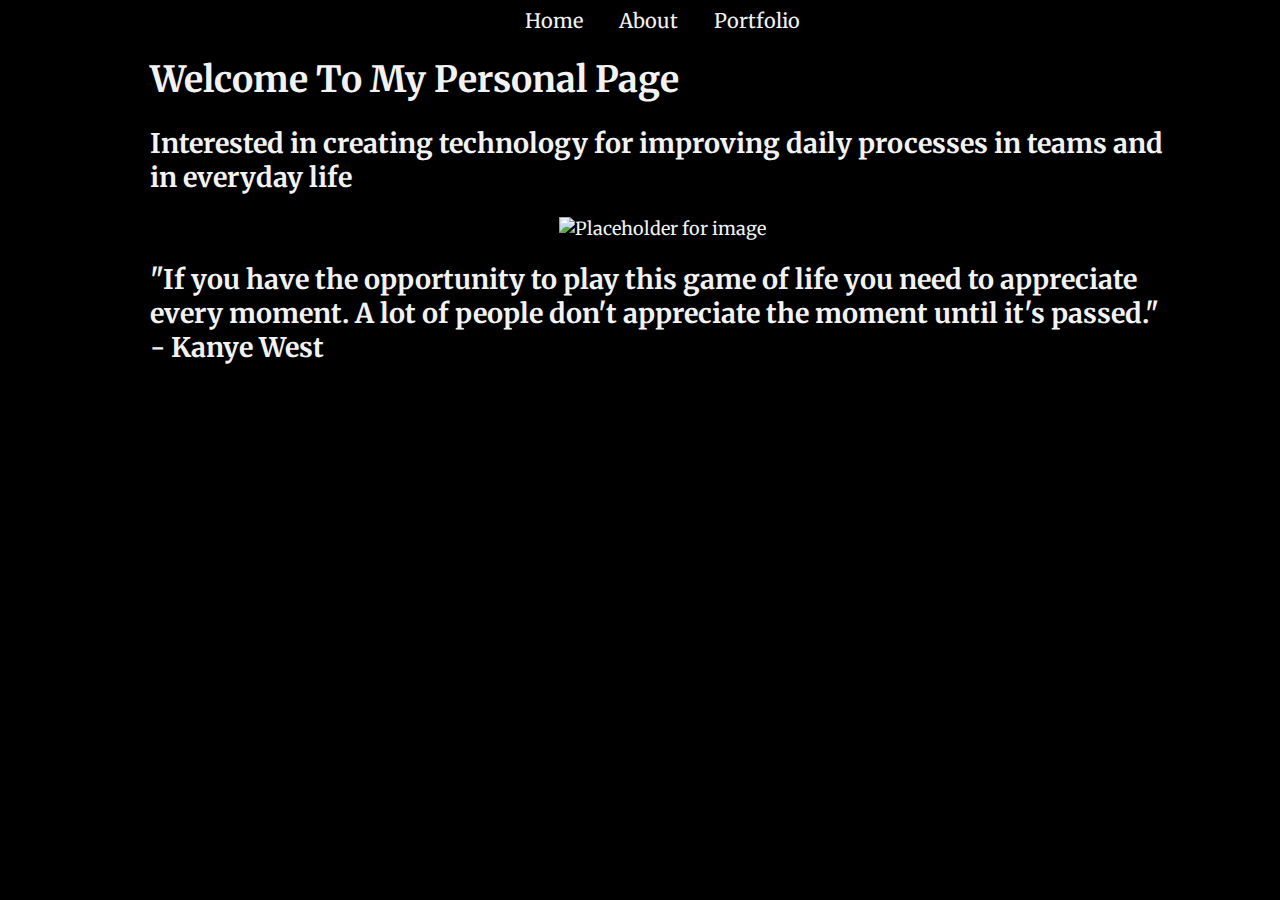
==== index.html @ 18b4e519 "Cropped photo on the home page" ====
<!DOCTYPE html>
<html lang="en">
	<head>
		<meta charset="UTF-8" />
		<meta http-equiv="X-UA-Compatible" content="IE=edge" />
		<meta name="viewport" content="width=device-width, initial-scale=1.0" />
		<title>Ben Baek - Home</title>
		<link rel="stylesheet" href="style.css" />
		<link rel="preconnect" href="https://fonts.googleapis.com" />
		<link rel="preconnect" href="https://fonts.gstatic.com" crossorigin />
		<link
			href="https://fonts.googleapis.com/css2?family=Merriweather&display=swap"
			rel="stylesheet"
		/>
	</head>
	<body>
		<section class="navBar">
			<a class="active" href="/personal-website/index.html">Home</a>
			<a href="/personal-website/about.html">About</a>
			<a href="/personal-website/portfolio.html">Portfolio</a>
		</section>
		<section class="page-Contents">
			<h1>Welcome To My Personal Page</h1>
			<h2>
				Interested in creating technology for improving daily processes in teams
				and in everyday life
			</h2>

			<section class="imgContainer">
				<img
					src="https://images.unsplash.com/photo-1679819570568-2b8409cacc4f?ixlib=rb-4.0.3&ixid=MnwxMjA3fDB8MHxwaG90by1wYWdlfHx8fGVufDB8fHx8&auto=format&fit=crop&w=687&q=80"
					alt="Placeholder for image"
					style="width: 700px; height: 250px; object-fit: cover"
				/>
			</section>

			<h2>
				"If you have the opportunity to play this game of life you need to
				appreciate every moment. A lot of people don't appreciate the moment
				until it's passed." - Kanye West
			</h2>
		</section>
	</body>
</html>
---- style.css ----
body {
	display: inline-block;
	width: 100%;
	max-width: 1024px;
	font-family: "Merriweather", serif;
	min-width: 320px;
	font-size: 18px;
	margin-left: 150px;
	margin-right: 150px;
	background-color: #000;
}

/* Background color for navbar */
.navBar {
	background-color: #000;
	text-align: center;
	overflow: hidden;
	margin: 0 auto;
	box-sizing: border-box;
	width: 100%;
	max-width: 1024px;
}

/* Style for links in navbar */
.navBar a {
	color: #f2f2f2;
	text-align: center;
	padding: 14px 16px;
	text-decoration: none;
	font-size: 20px;
}

/* Change color of link in navbar on hover */
.navBar a:hover {
	background-color: #ddd;
	color: black;
}

.page-Contents {
	max-width: 1024px;
	color: #f2f2f2;
}

.imgContainer {
	text-align: center;
}
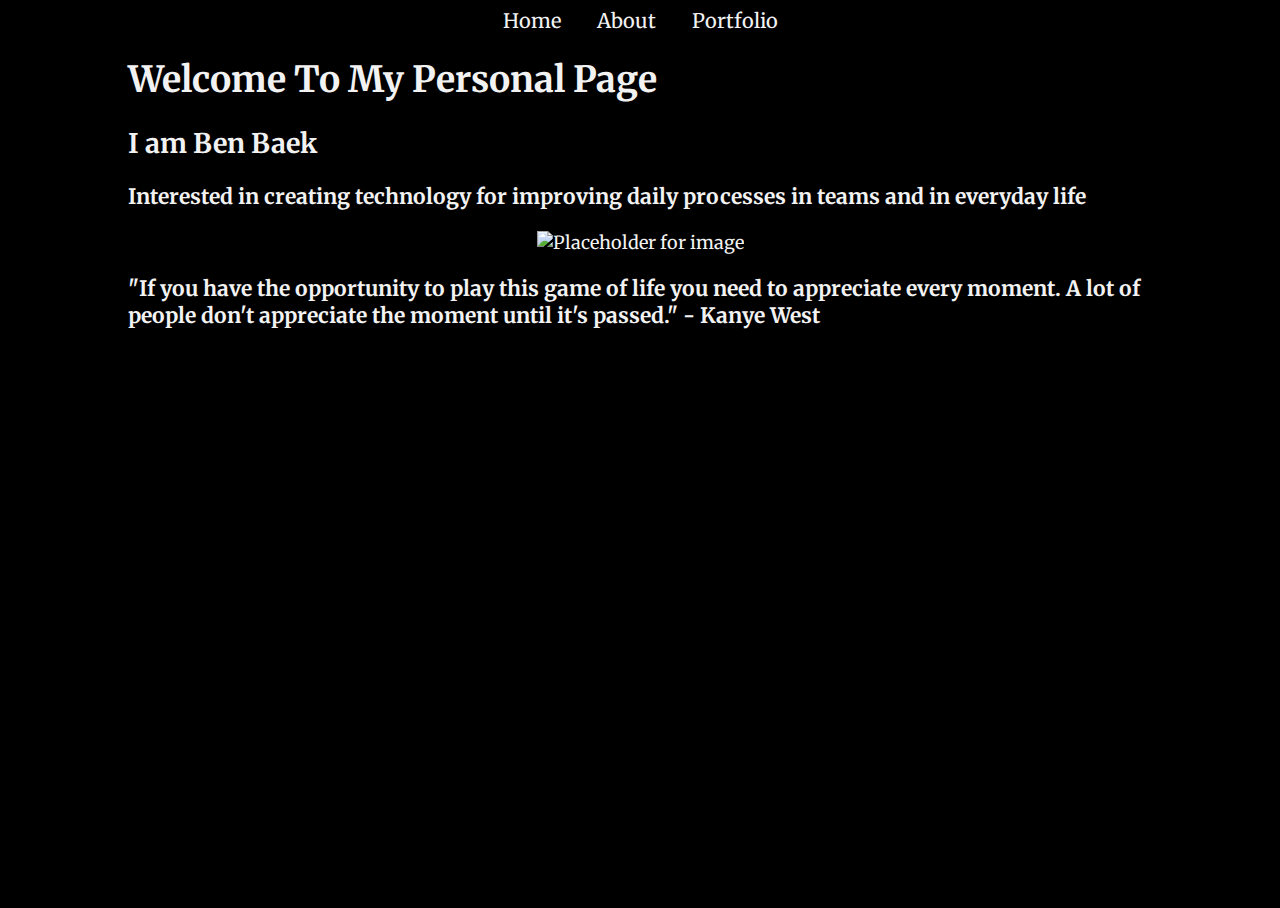
==== commit 3a92438a: "Formatted index page to be centered" ====
--- a/index.html
+++ b/index.html
@@ -14,31 +14,37 @@
 		/>
 	</head>
 	<body>
-		<section class="navBar">
-			<a class="active" href="/personal-website/index.html">Home</a>
-			<a href="/personal-website/about.html">About</a>
-			<a href="/personal-website/portfolio.html">Portfolio</a>
-		</section>
-		<section class="page-Contents">
-			<h1>Welcome To My Personal Page</h1>
-			<h2>
-				Interested in creating technology for improving daily processes in teams
-				and in everyday life
-			</h2>
+		<div class="navbarContainer">
+			<section class="navBar">
+				<a class="active" href="/index.html">Home</a>
+				<a href="/about.html">About</a>
+				<a href="/portfolio.html">Portfolio</a>
+			</section>
+		</div>
 
-			<section class="imgContainer">
-				<img
-					src="https://images.unsplash.com/photo-1679819570568-2b8409cacc4f?ixlib=rb-4.0.3&ixid=MnwxMjA3fDB8MHxwaG90by1wYWdlfHx8fGVufDB8fHx8&auto=format&fit=crop&w=687&q=80"
-					alt="Placeholder for image"
-					style="width: 700px; height: 250px; object-fit: cover"
-				/>
+		<div class="pageContainer">
+			<section class="page-Contents">
+				<h1>Welcome To My Personal Page</h1>
+				<h2>I am Ben Baek</h2>
+				<h3>
+					Interested in creating technology for improving daily processes in
+					teams and in everyday life
+				</h3>
+
+				<section class="imgContainer">
+					<img
+						src="https://images.unsplash.com/photo-1679819570568-2b8409cacc4f?ixlib=rb-4.0.3&ixid=MnwxMjA3fDB8MHxwaG90by1wYWdlfHx8fGVufDB8fHx8&auto=format&fit=crop&w=687&q=80"
+						alt="Placeholder for image"
+						style="width: 700px; height: 250px; object-fit: cover"
+					/>
+				</section>
+
+				<h3>
+					"If you have the opportunity to play this game of life you need to
+					appreciate every moment. A lot of people don't appreciate the moment
+					until it's passed." - Kanye West
+				</h3>
 			</section>
-
-			<h2>
-				"If you have the opportunity to play this game of life you need to
-				appreciate every moment. A lot of people don't appreciate the moment
-				until it's passed." - Kanye West
-			</h2>
-		</section>
+		</div>
 	</body>
 </html>
--- a/style.css
+++ b/style.css
@@ -1,13 +1,16 @@
+html,
 body {
-	display: inline-block;
-	width: 100%;
-	max-width: 1024px;
+	height: 100%;
 	font-family: "Merriweather", serif;
-	min-width: 320px;
 	font-size: 18px;
-	margin-left: 150px;
-	margin-right: 150px;
 	background-color: #000;
+}
+
+.navbarContainer {
+	display: flex;
+	justify-content: center;
+	align-items: flex-start;
+	flex-direction: row;
 }
 
 /* Background color for navbar */
@@ -36,11 +39,22 @@
 	color: black;
 }
 
+.pageContainer {
+	display: flex;
+	justify-content: center;
+}
+
 .page-Contents {
 	max-width: 1024px;
 	color: #f2f2f2;
 }
 
+.listContainer {
+	display: flex;
+	justify-content: space-evenly;
+	flex-direction: row;
+}
+
 .imgContainer {
 	text-align: center;
 }
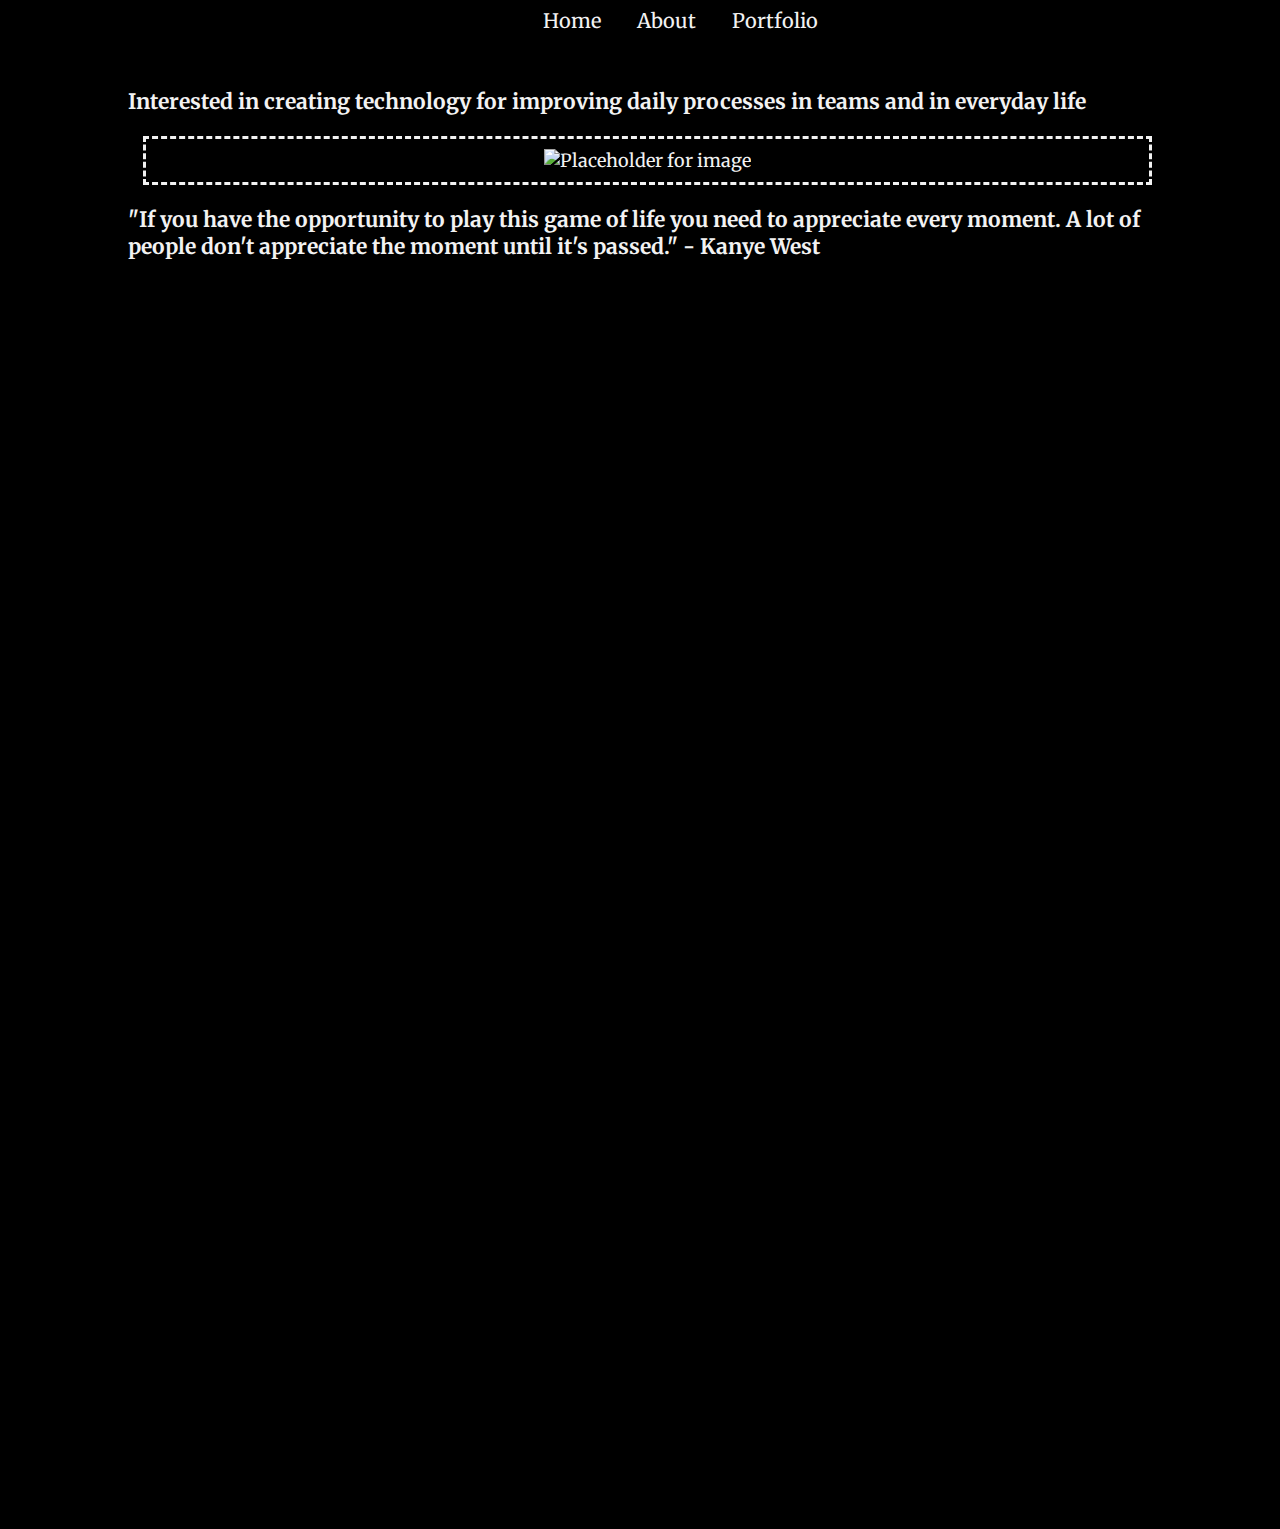
==== commit 185e4268: "Updated nav bar with my name on left" ====
--- a/index.html
+++ b/index.html
@@ -15,6 +15,7 @@
 	</head>
 	<body>
 		<div class="navbarContainer">
+			<p class="myName">Ben Baek</p>
 			<section class="navBar">
 				<a class="active" href="/index.html">Home</a>
 				<a href="/about.html">About</a>
@@ -24,8 +25,7 @@
 
 		<div class="pageContainer">
 			<section class="page-Contents">
-				<h1>Welcome To My Personal Page</h1>
-				<h2>I am Ben Baek</h2>
+
 				<h3>
 					Interested in creating technology for improving daily processes in
 					teams and in everyday life
--- a/style.css
+++ b/style.css
@@ -1,6 +1,6 @@
 html,
 body {
-	height: 100%;
+	height: 130%;
 	font-family: "Merriweather", serif;
 	font-size: 18px;
 	background-color: #000;
@@ -49,12 +49,32 @@
 	color: #f2f2f2;
 }
 
+.categoryContainer {
+	display: grid;
+	grid-template-columns: 1fr 1fr 1fr 1fr;
+	grid-template-columns: 1fr 1fr 1fr;
+	gap: 0px 0px;
+}
+
 .listContainer {
-	display: flex;
-	justify-content: space-evenly;
-	flex-direction: row;
+	margin-left: 10px;
+	margin-right: 10px;
+	padding: 0px 15px;
 }
+
+/* .listContainer ul {
+	display: inline-block;
+	margin-left: -40px;
+	padding: 15px;
+}
+
+ul li {
+	text-align: left;
+} */
 
 .imgContainer {
 	text-align: center;
+	margin-left: 15px;
+	padding: 10px;
+	border: dashed;
 }
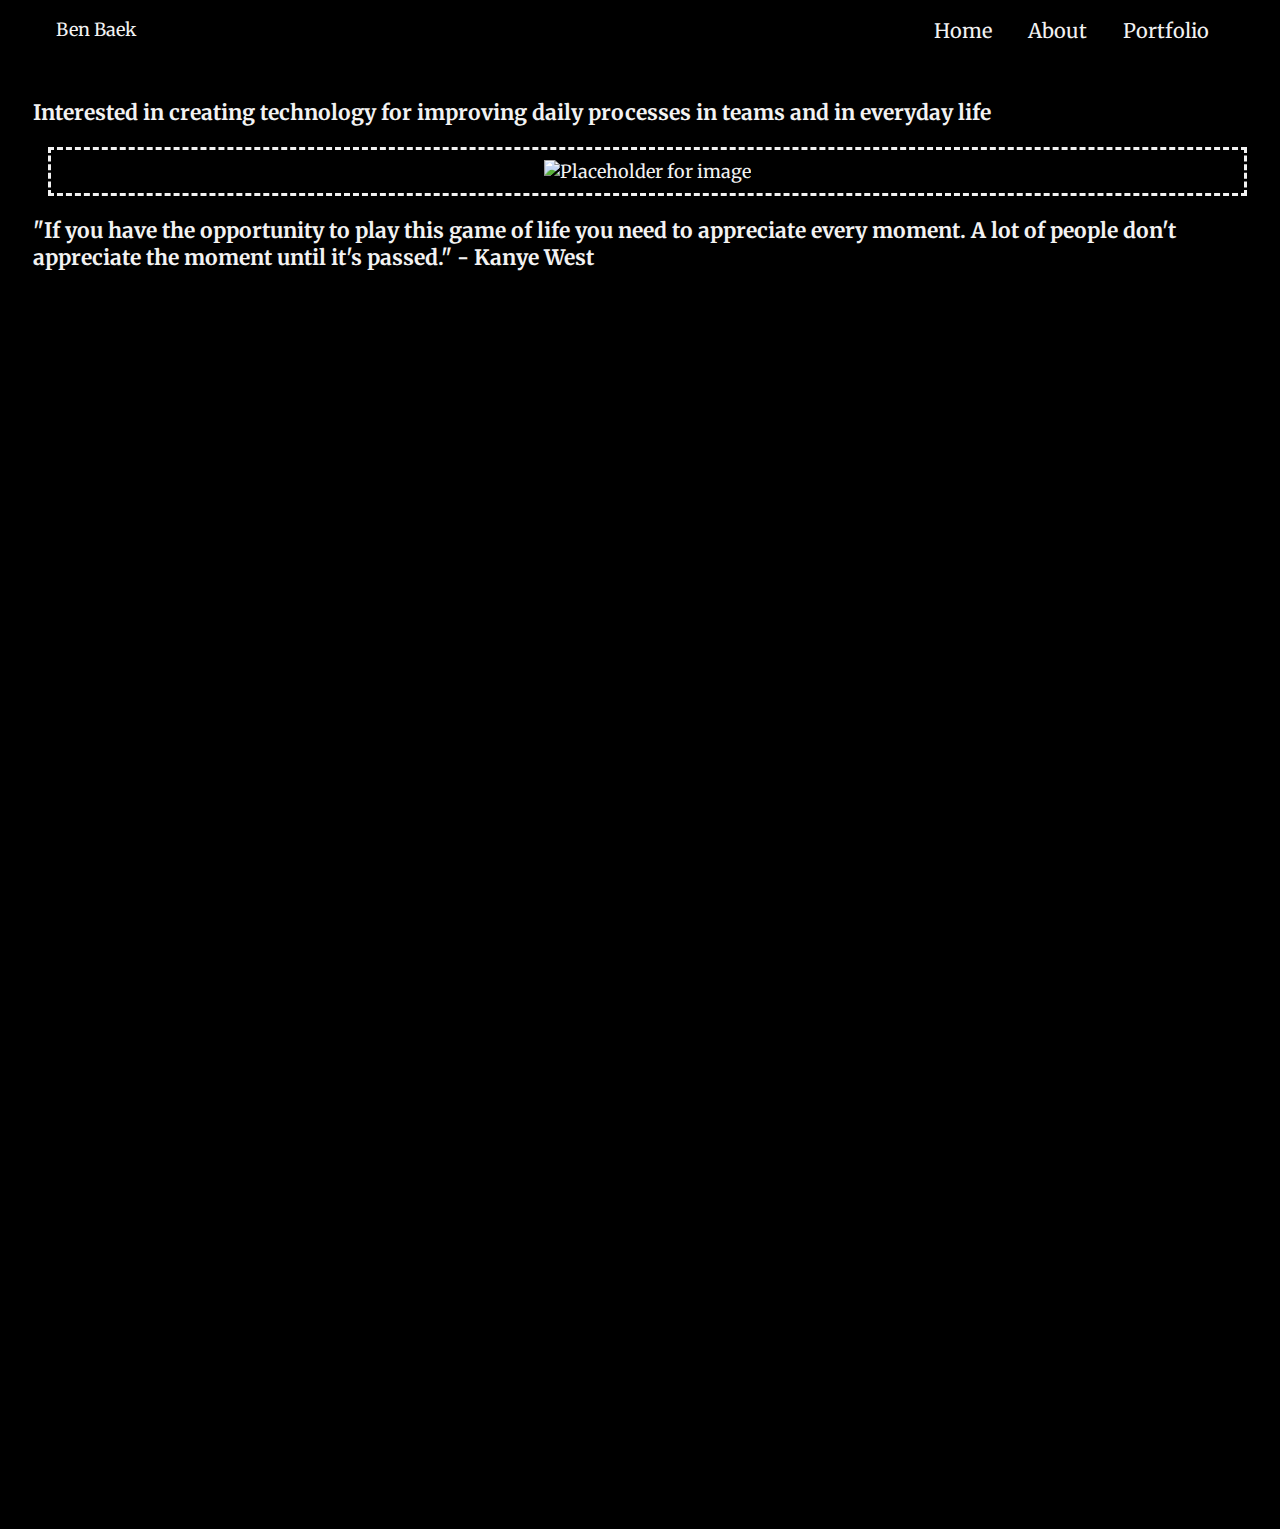
==== commit f29c3062: "Updated formatting for items in the pages" ====
--- a/index.html
+++ b/index.html
@@ -17,7 +17,7 @@
 		<div class="navbarContainer">
 			<p class="myName">Ben Baek</p>
 			<section class="navBar">
-				<a class="active" href="/index.html">Home</a>
+				<a class="active" href="../index.html">Home</a>
 				<a href="/about.html">About</a>
 				<a href="/portfolio.html">Portfolio</a>
 			</section>
@@ -25,7 +25,6 @@
 
 		<div class="pageContainer">
 			<section class="page-Contents">
-
 				<h3>
 					Interested in creating technology for improving daily processes in
 					teams and in everyday life
--- a/style.css
+++ b/style.css
@@ -11,12 +11,19 @@
 	justify-content: center;
 	align-items: flex-start;
 	flex-direction: row;
+	padding: 10px 15px;
+}
+
+.myName {
+	color: #f2f2f2;
+	display: inline-block;
+	margin: 0 auto;
 }
 
 /* Background color for navbar */
 .navBar {
 	background-color: #000;
-	text-align: center;
+	text-align: right;
 	overflow: hidden;
 	margin: 0 auto;
 	box-sizing: border-box;
@@ -39,19 +46,25 @@
 	color: black;
 }
 
-.pageContainer {
+.titleContainer {
 	display: flex;
 	justify-content: center;
 }
 
-.page-Contents {
-	max-width: 1024px;
-	color: #f2f2f2;
+.pageContainer {
+	display: flex;
+	justify-content: center;
+	max-width: 2560px;
 }
 
-.categoryContainer {
+.page-Contents {
+	color: #f2f2f2;
+	padding: 25px;
+}
+
+.categoryContainer,
+.project {
 	display: grid;
-	grid-template-columns: 1fr 1fr 1fr 1fr;
 	grid-template-columns: 1fr 1fr 1fr;
 	gap: 0px 0px;
 }
@@ -62,19 +75,55 @@
 	padding: 0px 15px;
 }
 
-/* .listContainer ul {
-	display: inline-block;
-	margin-left: -40px;
-	padding: 15px;
-}
-
-ul li {
-	text-align: left;
-} */
-
 .imgContainer {
 	text-align: center;
 	margin-left: 15px;
 	padding: 10px;
 	border: dashed;
 }
+
+.project {
+	width: 80%;
+	margin-left: 10%;
+}
+
+.projectTitle,
+.projectInfo,
+.projectTools {
+	width: 70%;
+}
+
+/* .projectOne {
+	grid-template-areas: "project-title project-info project-tools";
+
+	grid-area: projectOne;
+}
+
+.projectTwo {
+	grid-template-areas: "project-title project-info project-tools";
+
+	grid-area: projectTwo;
+}
+
+.projectThree {
+	grid-template-areas: "project-title project-info project-tools";
+
+	grid-area: projectThree;
+}
+
+.projectTwo {
+	grid-area: projectTwo;
+}
+.projectThree {
+	grid-area: projectThree;
+}
+
+.project-title {
+	grid-area: project-title;
+}
+.project-info {
+	grid-area: project-info;
+}
+.project-tools {
+	grid-area: project-tools;
+} */
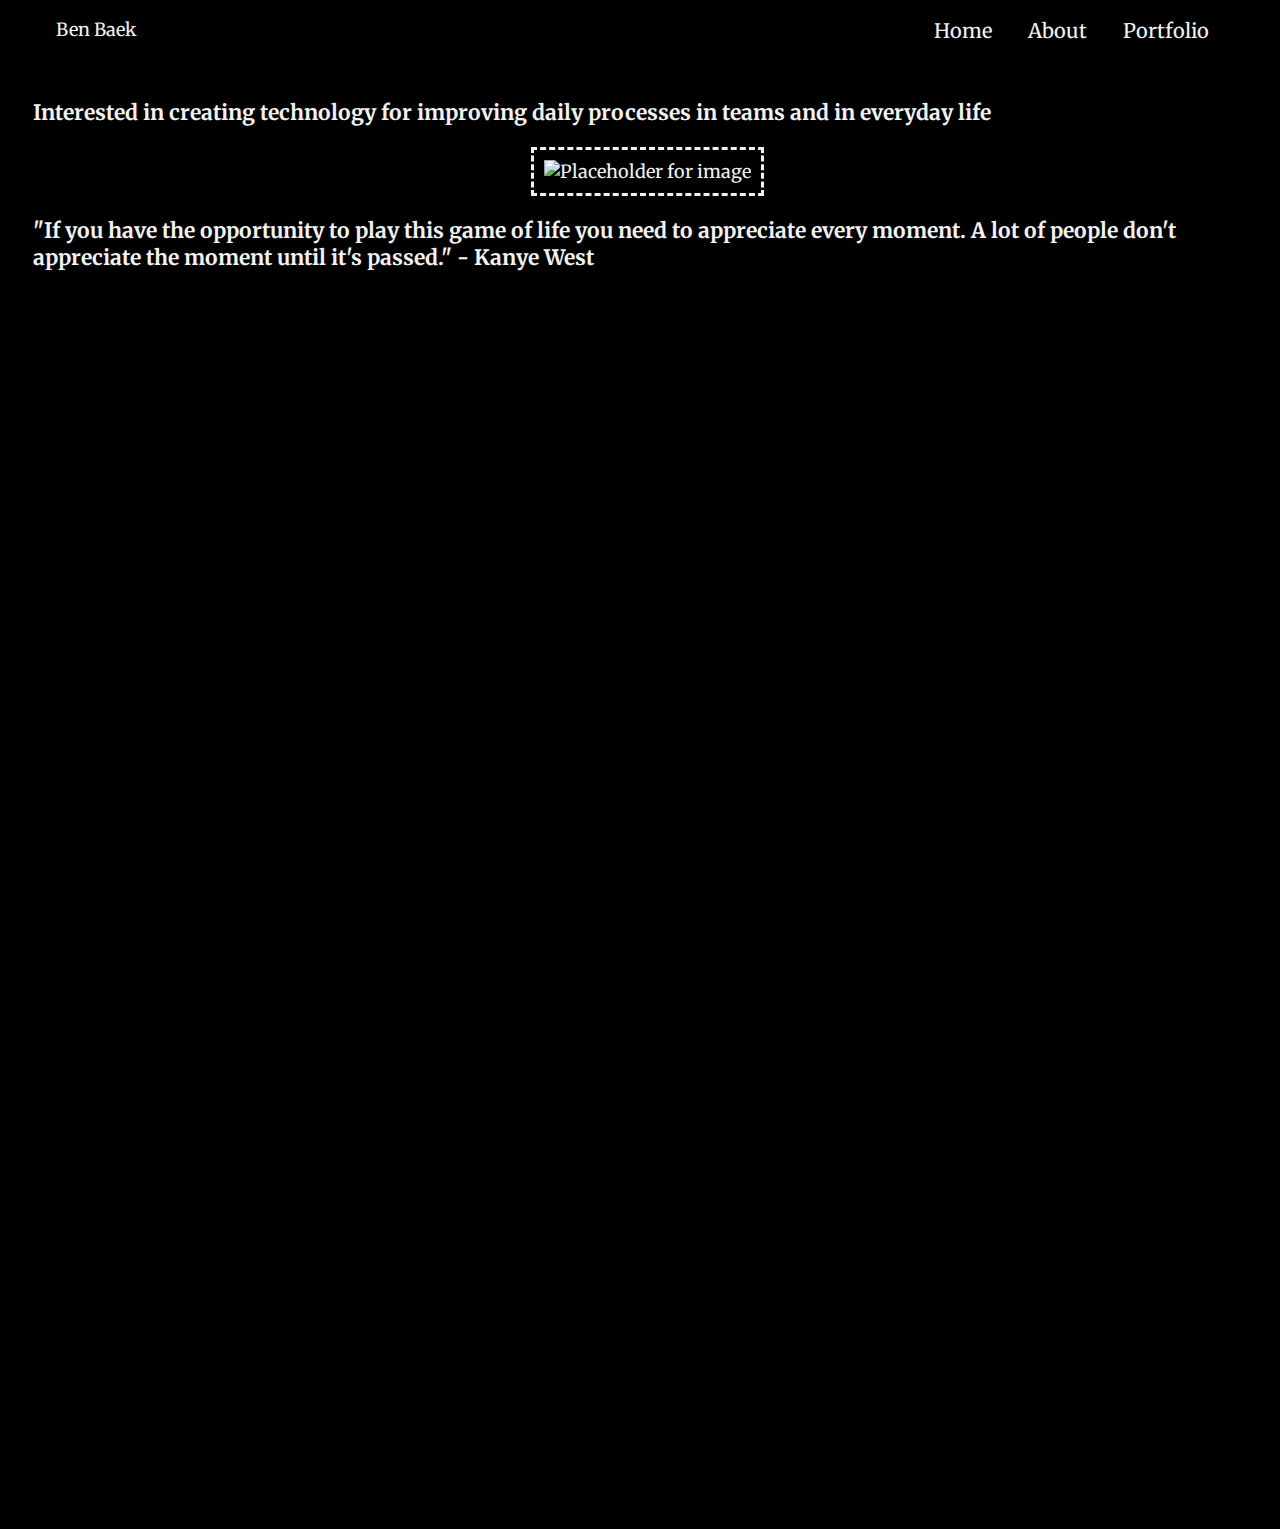
==== commit 83ff9e71: "Linked JavaScript file to html files" ====
--- a/index.html
+++ b/index.html
@@ -12,14 +12,15 @@
 			href="https://fonts.googleapis.com/css2?family=Merriweather&display=swap"
 			rel="stylesheet"
 		/>
+		<script src="/javascript.js"></script>
 	</head>
 	<body>
 		<div class="navbarContainer">
 			<p class="myName">Ben Baek</p>
 			<section class="navBar">
-				<a class="active" href="../index.html">Home</a>
-				<a href="/about.html">About</a>
-				<a href="/portfolio.html">Portfolio</a>
+				<a class="active" href="/personal-website/index.html">Home</a>
+				<a href="/personal-website/about.html">About</a>
+				<a href="/personal-website/portfolio.html">Portfolio</a>
 			</section>
 		</div>
 
--- a/style.css
+++ b/style.css
@@ -78,6 +78,9 @@
 .imgContainer {
 	text-align: center;
 	margin-left: 15px;
+}
+
+img {
 	padding: 10px;
 	border: dashed;
 }
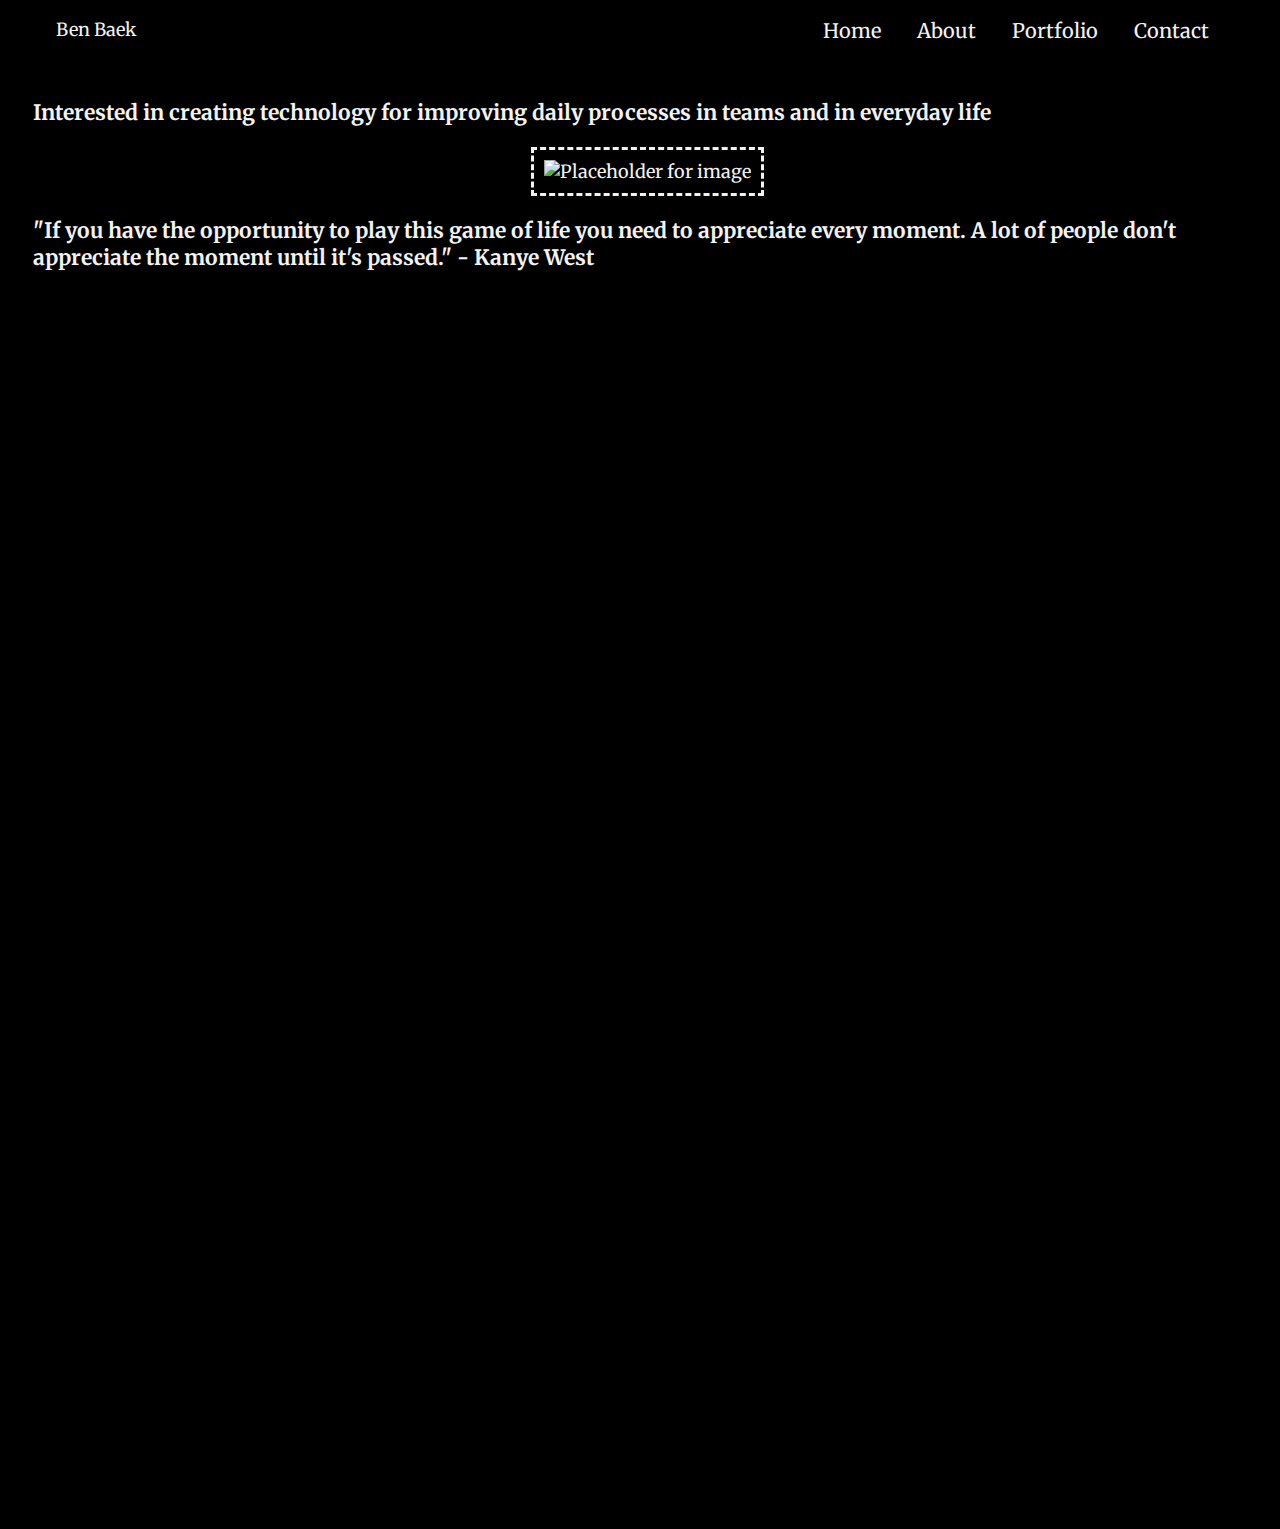
==== commit f25a9713: "Added contact page and contact tab on navbar" ====
--- a/index.html
+++ b/index.html
@@ -21,6 +21,7 @@
 				<a class="active" href="/personal-website/index.html">Home</a>
 				<a href="/personal-website/about.html">About</a>
 				<a href="/personal-website/portfolio.html">Portfolio</a>
+				<a href="/personal-website/contact.html">Contact</a>
 			</section>
 		</div>
 
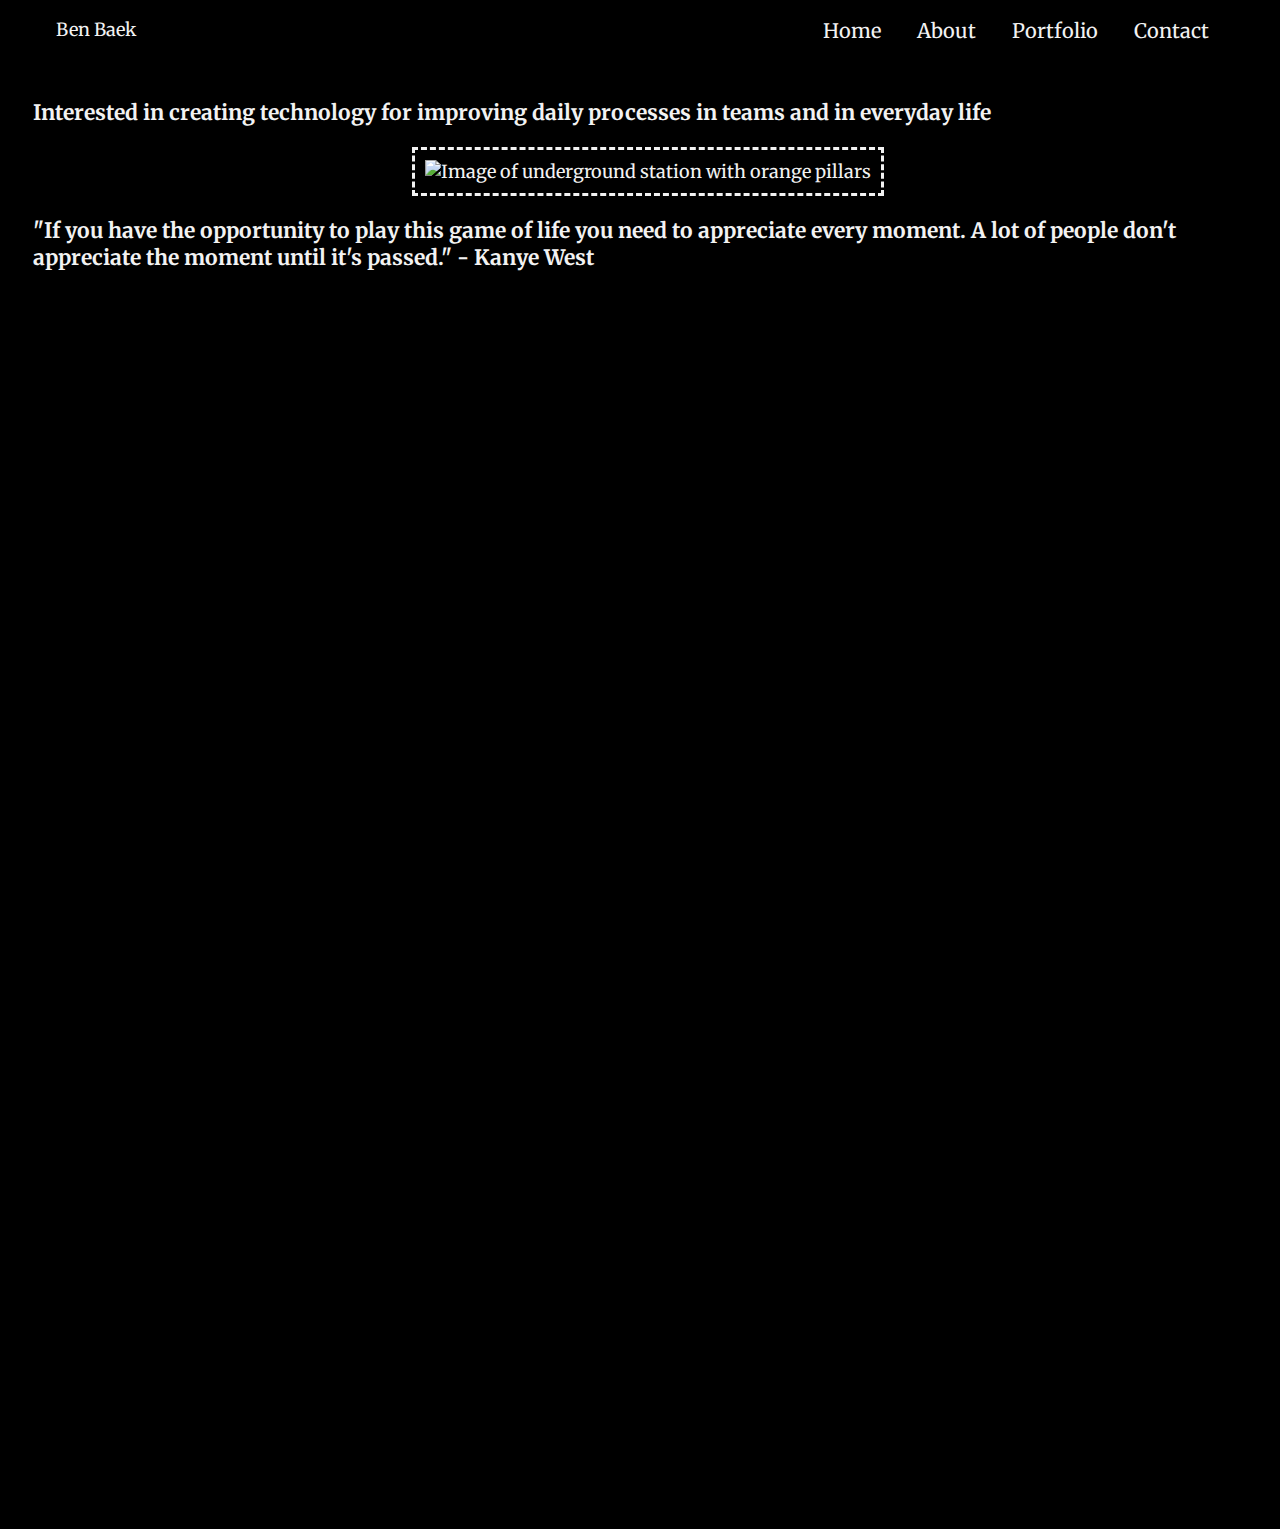
==== commit 0c46ad66: "Updated site styling with media queries" ====
--- a/index.html
+++ b/index.html
@@ -35,8 +35,8 @@
 				<section class="imgContainer">
 					<img
 						src="https://images.unsplash.com/photo-1679819570568-2b8409cacc4f?ixlib=rb-4.0.3&ixid=MnwxMjA3fDB8MHxwaG90by1wYWdlfHx8fGVufDB8fHx8&auto=format&fit=crop&w=687&q=80"
-						alt="Placeholder for image"
-						style="width: 700px; height: 250px; object-fit: cover"
+						alt="Image of underground station with orange pillars"
+						id="undergroundStationImg"
 					/>
 				</section>
 
--- a/style.css
+++ b/style.css
@@ -85,6 +85,12 @@
 	border: dashed;
 }
 
+#undergroundStationImg {
+	width: 700px;
+	height: 250px;
+	object-fit: cover;
+}
+
 .project {
 	width: 80%;
 	margin-left: 10%;
@@ -94,39 +100,59 @@
 .projectInfo,
 .projectTools {
 	width: 70%;
+	padding: 10px;
 }
 
-/* .projectOne {
-	grid-template-areas: "project-title project-info project-tools";
-
-	grid-area: projectOne;
+input[type="text"],
+input[type="email"],
+textarea {
+	width: 150%;
 }
 
-.projectTwo {
-	grid-template-areas: "project-title project-info project-tools";
+/* iPad */
+@media (max-width: 810px) {
+	#undergroundStationImg {
+		width: calc(700px / 3);
+		height: calc(250px / 3);
+	}
 
-	grid-area: projectTwo;
+	.categoryContainer {
+		display: flex;
+		flex-direction: column;
+	}
 }
 
-.projectThree {
-	grid-template-areas: "project-title project-info project-tools";
+/* IPhone */
+@media (max-width: 414px) {
+	.pageContainer {
+		max-width: fit-content;
+	}
+	.page-Contents {
+		padding: 8px;
+		margin-left: 0px;
+		align-items: center;
+	}
+	.project {
+		width: 50%;
+		margin-left: 0;
+	}
 
-	grid-area: projectThree;
+	.navbarContainer {
+		width: fit-content;
+
+		flex-direction: column;
+	}
+
+	.navBar {
+		text-align: left;
+	}
+
+	.navBar a {
+		text-align: center;
+		padding: 0px 15px;
+	}
+
+	form {
+		margin-left: 10%;
+	}
 }
-
-.projectTwo {
-	grid-area: projectTwo;
-}
-.projectThree {
-	grid-area: projectThree;
-}
-
-.project-title {
-	grid-area: project-title;
-}
-.project-info {
-	grid-area: project-info;
-}
-.project-tools {
-	grid-area: project-tools;
-} */
